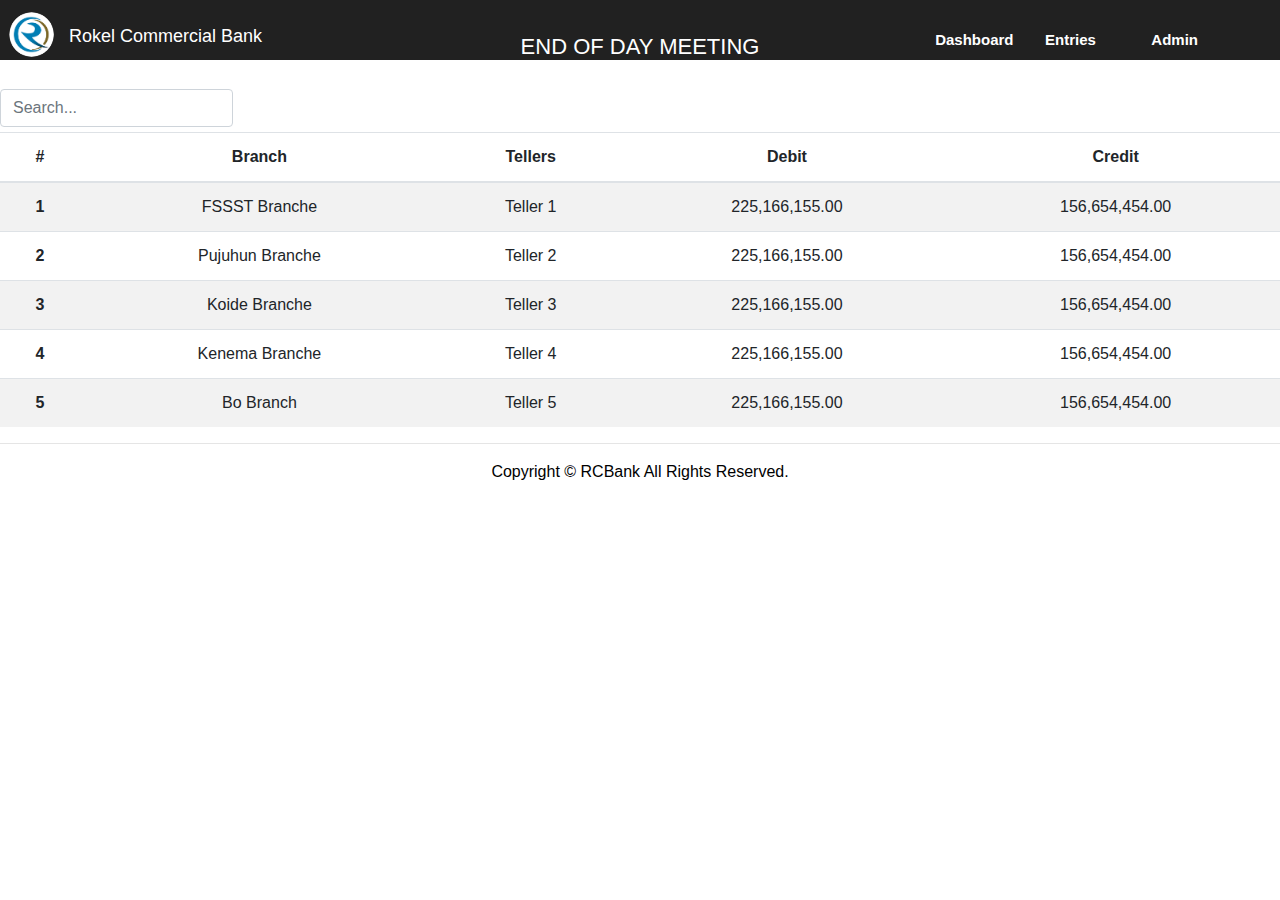
==== admin.html @ dd1dcfc6 "Changes made." ====
<!DOCTYPE html>
<html lang="en">

<head>
  <meta charset="utf-8">
  <meta name="viewport" content="width=device-width, initial-scale=1">

  <title>RCBank</title>
  <link rel="stylesheet" href="https://stackpath.bootstrapcdn.com/bootstrap/4.5.2/css/bootstrap.min.css" integrity="sha384-JcKb8q3iqJ61gNV9KGb8thSsNjpSL0n8PARn9HuZOnIxN0hoP+VmmDGMN5t9UJ0Z" crossorigin="anonymous">
  <link href='https://fonts.googleapis.com/css?family=Oxygen:400,300,700' rel='stylesheet' type='text/css'>
  <link href='https://fonts.googleapis.com/css?family=Lora' rel='stylesheet' type='text/css'>
  <script type="text/javascript" language="javascript" src="https://code.jquery.com/jquery-3.5.1.js"></script>
  <script type="text/javascript" language="javascript" src="https://cdn.datatables.net/1.10.23/js/jquery.dataTables.min.js"></script>
  <link rel="stylesheet" type="text/css" href="css/styles.css">


</head>

<body>
      <!-- Navbar -->
  <nav class="navbar navbar-dark row sticky-top" style="height: 60px; background-color: rgb(33,33,33) ; ">
 
    <div class='row container-fluid '> 

        <div class="col-xs-auto m-0 p-0">
                <ul class="row pl-1 ml-0">
                 <div class='col-auto pl-1 pt-1' style='padding-top: 11px;'>
                   <a href='/'><img src="image/RCB.jpg" style="width: 45px; height: 45px; border-radius:50%;"></a>
                 </div>
                  <div class="col-auto m-0 p-0">
                     <a class="navbar-brand pb-1" href="index.html" style="padding-top: 14.5px; font-size: 18px;" href="/">Rokel Commercial Bank</a>
                 </div>
               </ul>  
        </div>
 
        <div class="col-xs-auto d-flex justify-content-center"> <!--Marlson's Work-->
                <ul>
                   <span class="navbar-brand pb-2 " href="/">
                      <h3 class='pt-1' style='font-size: 22px; position: absolute; left:50%; margin:0; transform: translate(-50%); transform: -ms-transform: translate(-50%); padding-top: 14.5px'>
                        END OF DAY MEETING
                     </h3>
                 </span>
               </ul> 
        </div>

        <div class="col-xs-auto m-0 p-0">

                    <ul style="padding-top: 0px; margin-top: 0px;">
                       
                       <a class="navbar-brand" href="dashboard.html" style="font-family: 'Manrope', sans-serif; font-weight: bold; font-size: 15px; padding-right: 11px; padding-top: 20px;"><span class='pr-0 pt-3'>Dashboard</span></a>
                        
                       <a class="navbar-brand" href="entries.html" style="font-family: 'Manrope', sans-serif; font-weight: bold; font-size: 15px; padding-right: 11px; padding-top: 20px;"><span class='pr-4 pt-3'>Entries</span><span class="sr-only">(current)</span></a>

                       <a class="navbar-brand" href="admin.html" style="font-family: 'Manrope', sans-serif; font-weight: bold; font-size: 15px; padding-right: 11px; padding-top: 20px;"><span class='pr-4 pt-3'>Admin</span><span class="sr-only">(current)</span></a>

                    </ul> 
        </div>

  </nav>
  <!-- /.navbar -->
  <br>

</head>
<body>

  <form class="navbar-brand">
            <input type="text" class="form-control" placeholder="Search...">
  </form>

<table class="table table-striped">
  <thead>
    <tr style="text-align: center;">
      <th scope="col">#</th>
      <th scope="col">Branch</th>
      <th scope="col">Tellers</th>
      <th scope="col">Debit</th>
      <th scope="col">Credit</th>
    </tr>
  </thead>
  <tbody style="text-align: center;">

    <tr>
      <th scope="row">1</th>
      <td>FSSST Branche</td>
      <td>Teller 1</td>
      <td>225,166,155.00</td>
      <td>156,654,454.00</td>
    </tr>
    <tr>
      <th scope="row">2</th>
      <td>Pujuhun Branche</td>
      <td>Teller 2</td>
      <td>225,166,155.00</td>
      <td>156,654,454.00</td>
    </tr>
    <tr>
      <th scope="row">3</th>
      <td>Koide Branche</td>
      <td>Teller 3</td>
      <td>225,166,155.00</td>
      <td>156,654,454.00</td>
    </tr>
    <tr>
      <th scope="row">4</th>
      <td>Kenema Branche</td>
      <td>Teller 4</td>
      <td>225,166,155.00</td>
      <td>156,654,454.00</td>
    </tr>
    <tr>
      <th scope="row">5</th>
      <td>Bo Branch</td>
      <td>Teller 5</td>
      <td>225,166,155.00</td>
      <td>156,654,454.00</td>
    </tr>
  </tbody>
</table>

<hr>
<footer style=" text-align: center; width: 100%; color: black;">
    Copyright &copy; RCBank All Rights Reserved.
</footer>

<script src="js/jquery-2.1.4.min.js"></script>
<script src="https://stackpath.bootstrapcdn.com/bootstrap/4.5.2/js/bootstrap.min.js" integrity="sha384-B4gt1jrGC7Jh4AgTPSdUtOBvfO8shuf57BaghqFfPlYxofvL8/KUEfYiJOMMV+rV" crossorigin="anonymous"></script>

</body>
</html>
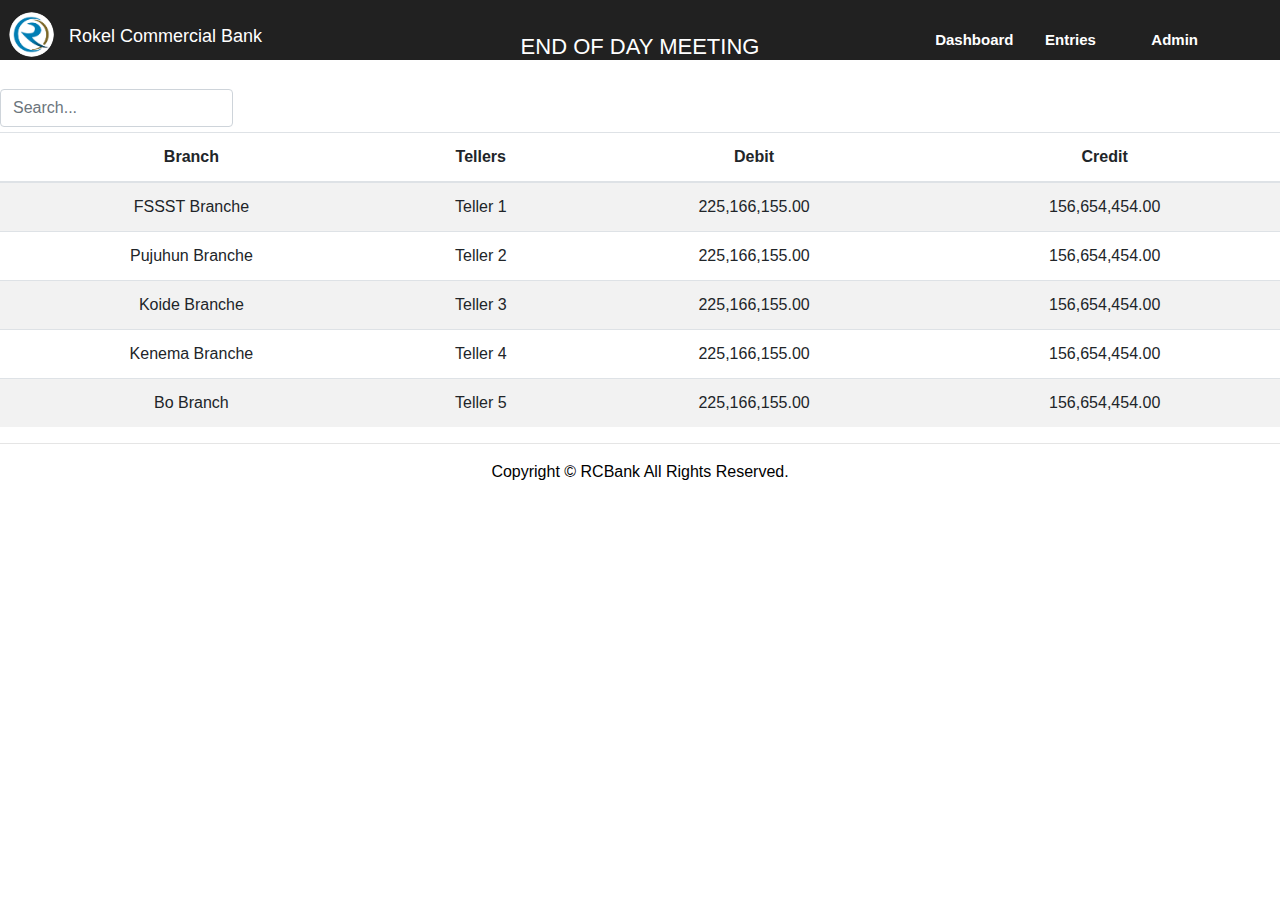
==== commit 47f9df61: "Update admin.html" ====
--- a/admin.html
+++ b/admin.html
@@ -70,7 +70,6 @@
 <table class="table table-striped">
   <thead>
     <tr style="text-align: center;">
-      <th scope="col">#</th>
       <th scope="col">Branch</th>
       <th scope="col">Tellers</th>
       <th scope="col">Debit</th>
@@ -80,35 +79,30 @@
   <tbody style="text-align: center;">
 
     <tr>
-      <th scope="row">1</th>
       <td>FSSST Branche</td>
       <td>Teller 1</td>
       <td>225,166,155.00</td>
       <td>156,654,454.00</td>
     </tr>
     <tr>
-      <th scope="row">2</th>
       <td>Pujuhun Branche</td>
       <td>Teller 2</td>
       <td>225,166,155.00</td>
       <td>156,654,454.00</td>
     </tr>
     <tr>
-      <th scope="row">3</th>
       <td>Koide Branche</td>
       <td>Teller 3</td>
       <td>225,166,155.00</td>
       <td>156,654,454.00</td>
     </tr>
     <tr>
-      <th scope="row">4</th>
       <td>Kenema Branche</td>
       <td>Teller 4</td>
       <td>225,166,155.00</td>
       <td>156,654,454.00</td>
     </tr>
     <tr>
-      <th scope="row">5</th>
       <td>Bo Branch</td>
       <td>Teller 5</td>
       <td>225,166,155.00</td>
